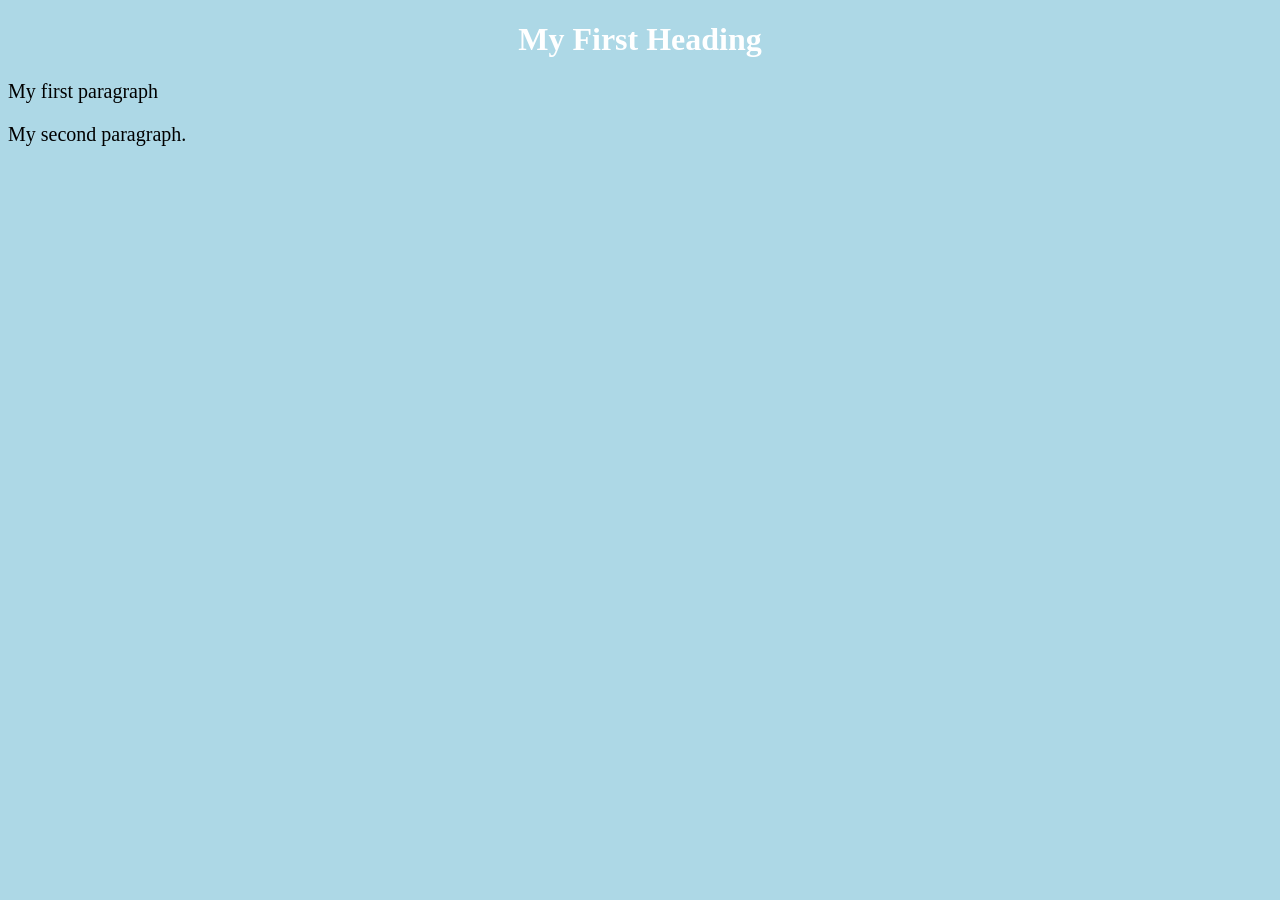
==== page1.html @ 282fb3ad "add CSS styles" ====
<!DOCTYPE html>
<html>
        <head>
                <title>Page Title</title>
                <style>
                        body {
                          background-color: lightblue;
                        }

                        h1 {
                          color: white;
                          text-align: center;
                        }

                        p {
                          font-family: verdana;
                          font-size: 20px;
                        }
                </style>
        </head>
<body>
        <h1>My First Heading</h1>
        <p>My first paragraph</p>
        <p>My second paragraph.</p>
</body>
</html>
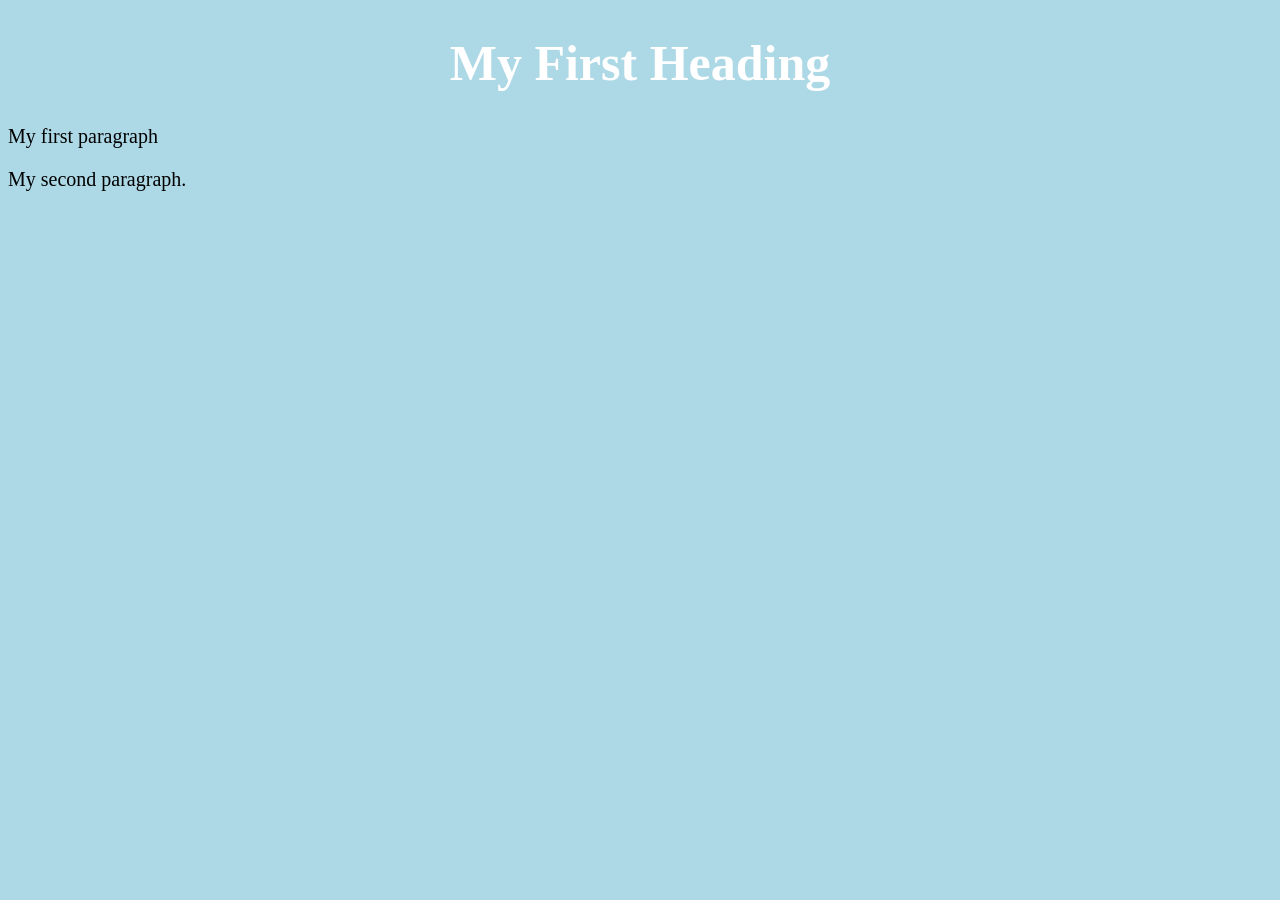
==== commit dfd62c63: "add some new features" ====
--- a/page1.html
+++ b/page1.html
@@ -1,22 +1,8 @@
 <!DOCTYPE html>
 <html>
         <head>
-                <title>Page Title</title>
-                <style>
-                        body {
-                          background-color: lightblue;
-                        }
-
-                        h1 {
-                          color: white;
-                          text-align: center;
-                        }
-
-                        p {
-                          font-family: verdana;
-                          font-size: 20px;
-                        }
-                </style>
+                <title>Page 1 (Index page)</title>
+		<link rel="stylesheet" href="styles.css">
         </head>
 <body>
         <h1>My First Heading</h1>
--- a/styles.css
+++ b/styles.css
@@ -0,0 +1,21 @@
+body {
+                          background-color: lightblue;
+                        }
+
+                        h1 {
+                          color: white;
+                          text-align: center;
+                        }
+
+                        p {
+                          font-family: verdana;
+                          font-size: 20px;
+                        }
+
+ h1 {
+                          font-size: 50px;
+                          }
+ h3 {
+                          font-size: 22px;
+                          }
+
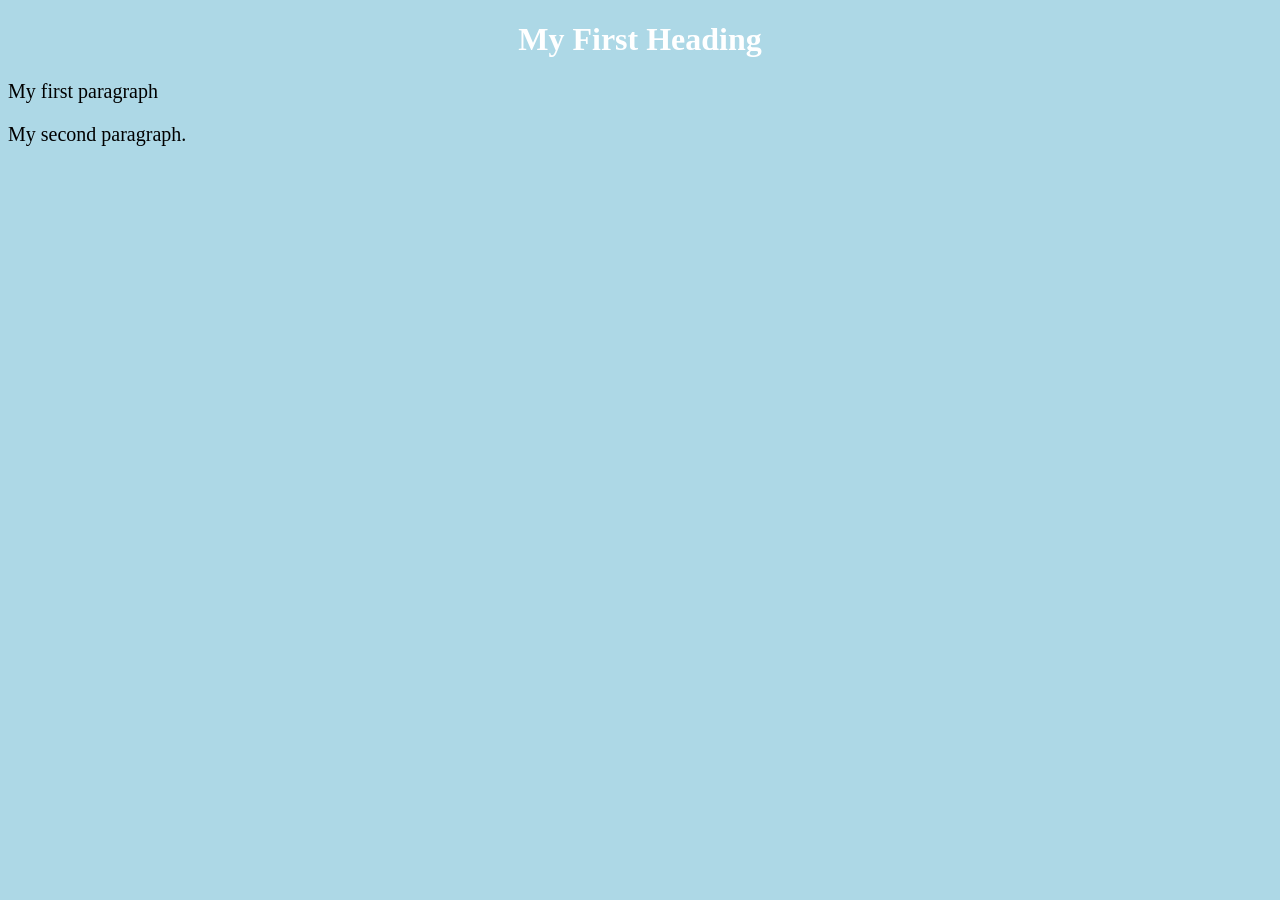
==== commit dce33a8b: "Revert "add some new features" This reverts commit dfd62c6367c0a186d83d559c30556db89c85c69a." ====
--- a/page1.html
+++ b/page1.html
@@ -1,8 +1,9 @@
 <!DOCTYPE html>
 <html>
         <head>
-                <title>Page 1 (Index page)</title>
-		<link rel="stylesheet" href="styles.css">
+                <title>Page Title</title>
+			<link rel="stylesheet" href="styles.css">
+                </style>
         </head>
 <body>
         <h1>My First Heading</h1>
--- a/styles.css
+++ b/styles.css
@@ -11,11 +11,3 @@
                           font-family: verdana;
                           font-size: 20px;
                         }
-
- h1 {
-                          font-size: 50px;
-                          }
- h3 {
-                          font-size: 22px;
-                          }
-
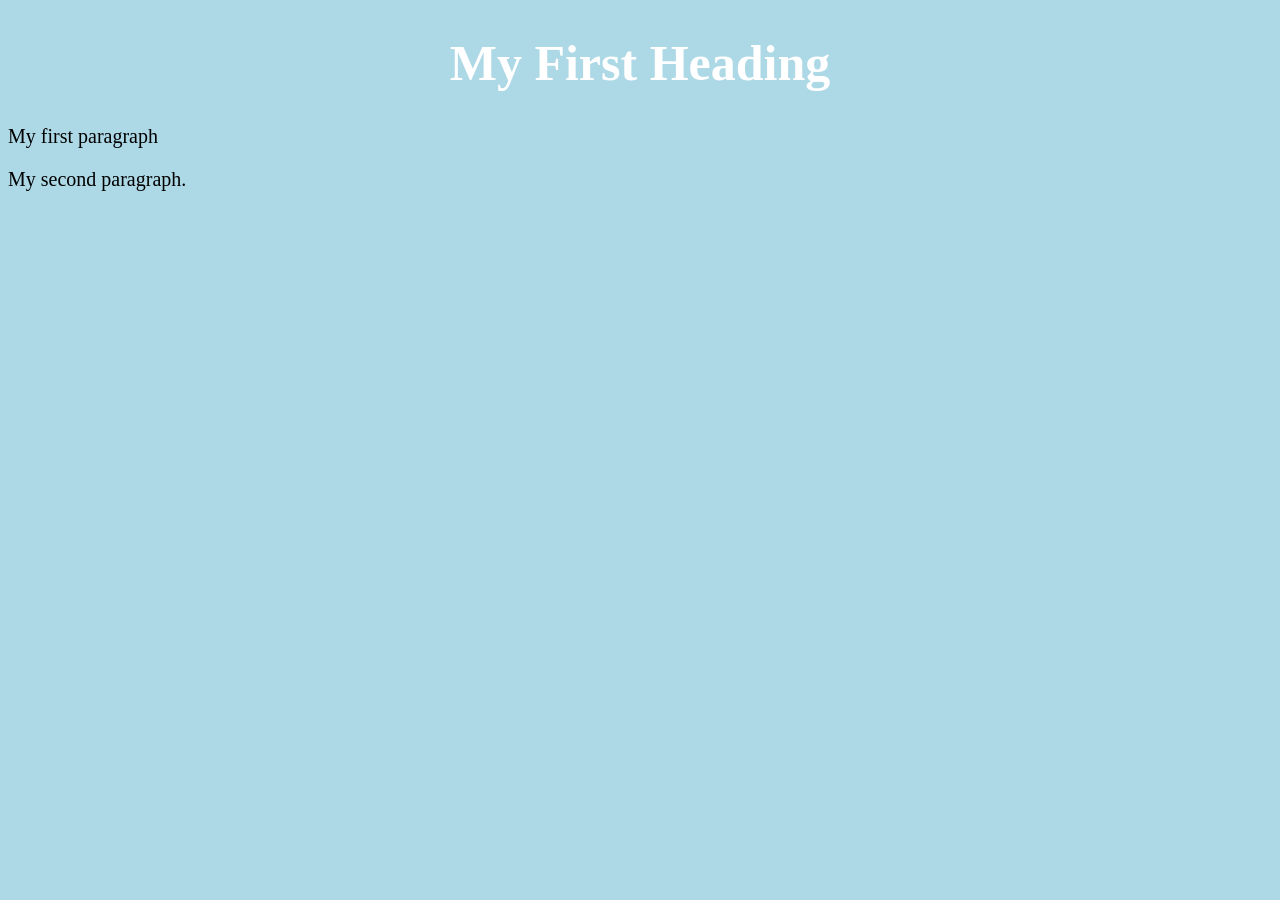
==== commit 43138142: "Reapply "add some new features" This reverts commit dce33a8b7edf850c6cf2f0186b9a8851ea779697." ====
--- a/page1.html
+++ b/page1.html
@@ -1,9 +1,8 @@
 <!DOCTYPE html>
 <html>
         <head>
-                <title>Page Title</title>
-			<link rel="stylesheet" href="styles.css">
-                </style>
+                <title>Page 1 (Index page)</title>
+		<link rel="stylesheet" href="styles.css">
         </head>
 <body>
         <h1>My First Heading</h1>
--- a/styles.css
+++ b/styles.css
@@ -11,3 +11,11 @@
                           font-family: verdana;
                           font-size: 20px;
                         }
+
+ h1 {
+                          font-size: 50px;
+                          }
+ h3 {
+                          font-size: 22px;
+                          }
+
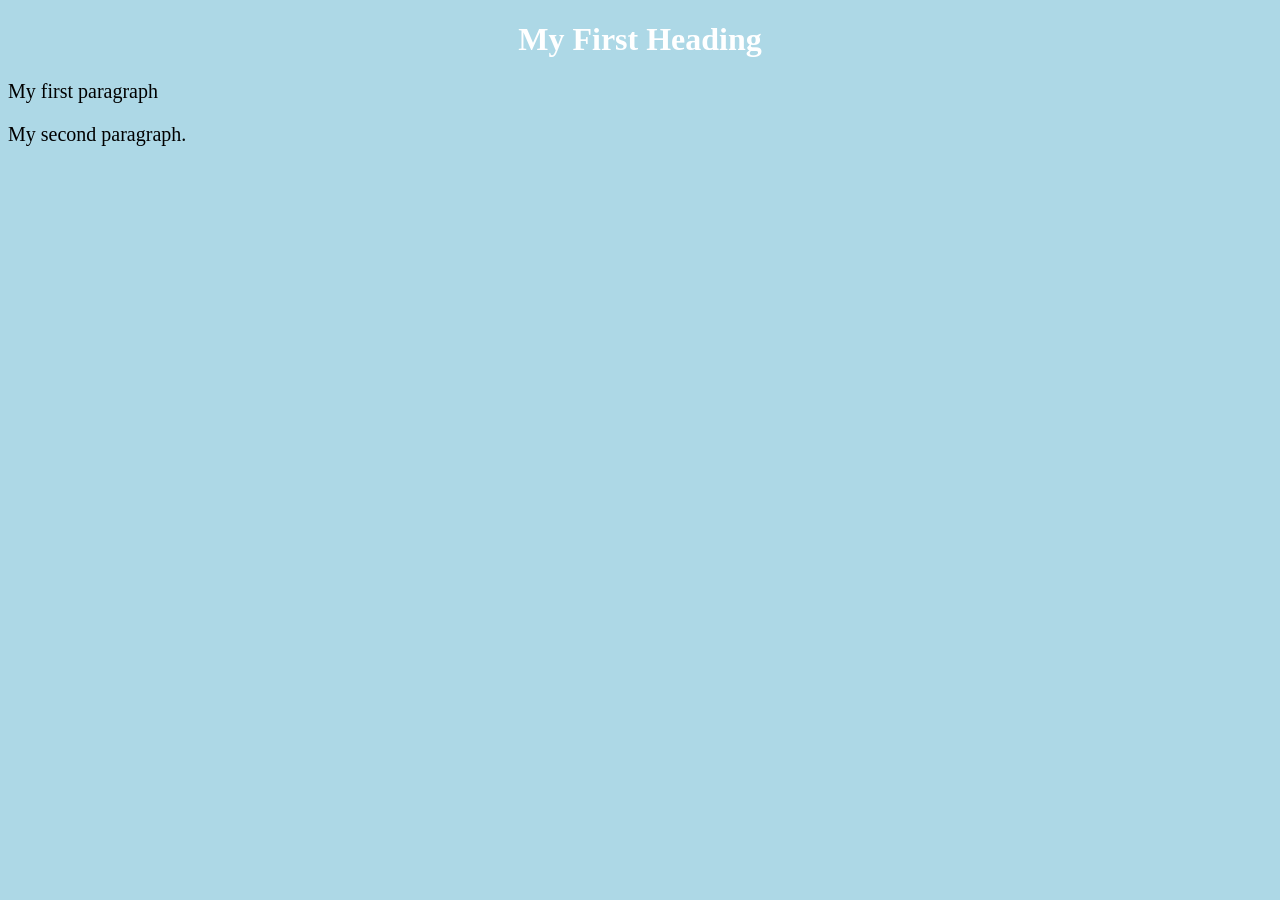
==== commit 85d1c6c3: "Revert "Reapply "add some new features"" This reverts commit 4313814242547e171d64cd586683f8763f23477" ====
--- a/page1.html
+++ b/page1.html
@@ -1,8 +1,9 @@
 <!DOCTYPE html>
 <html>
         <head>
-                <title>Page 1 (Index page)</title>
-		<link rel="stylesheet" href="styles.css">
+                <title>Page Title</title>
+			<link rel="stylesheet" href="styles.css">
+                </style>
         </head>
 <body>
         <h1>My First Heading</h1>
--- a/styles.css
+++ b/styles.css
@@ -11,11 +11,3 @@
                           font-family: verdana;
                           font-size: 20px;
                         }
-
- h1 {
-                          font-size: 50px;
-                          }
- h3 {
-                          font-size: 22px;
-                          }
-
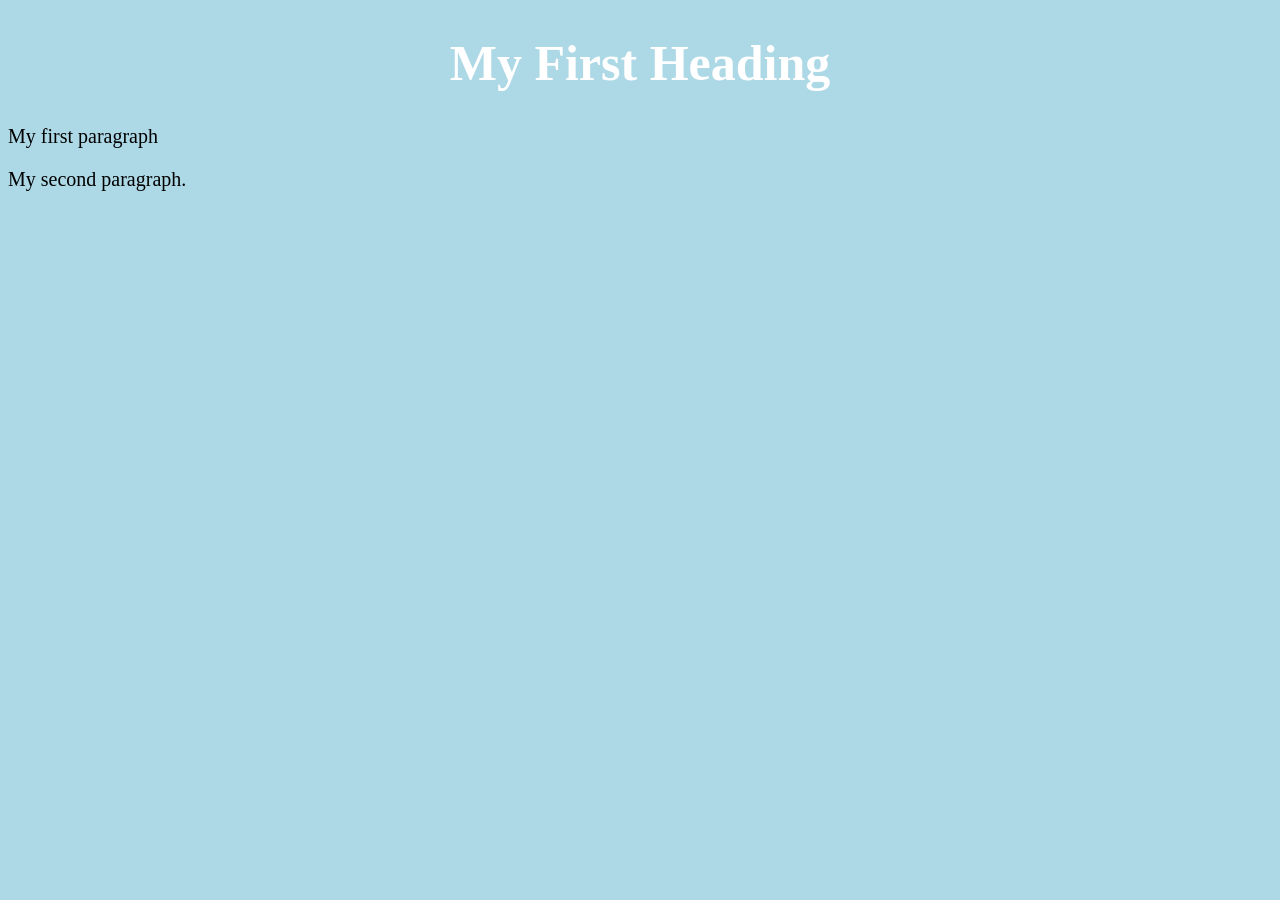
==== commit 1d2f55d5: "Reapply "add some new features" This reverts commit dce33a8b7edf850c6cf2f0186b9a8851ea779697." ====
--- a/page1.html
+++ b/page1.html
@@ -1,9 +1,8 @@
 <!DOCTYPE html>
 <html>
         <head>
-                <title>Page Title</title>
-			<link rel="stylesheet" href="styles.css">
-                </style>
+                <title>Page 1 (Index page)</title>
+		<link rel="stylesheet" href="styles.css">
         </head>
 <body>
         <h1>My First Heading</h1>
--- a/styles.css
+++ b/styles.css
@@ -11,3 +11,11 @@
                           font-family: verdana;
                           font-size: 20px;
                         }
+
+ h1 {
+                          font-size: 50px;
+                          }
+ h3 {
+                          font-size: 22px;
+                          }
+
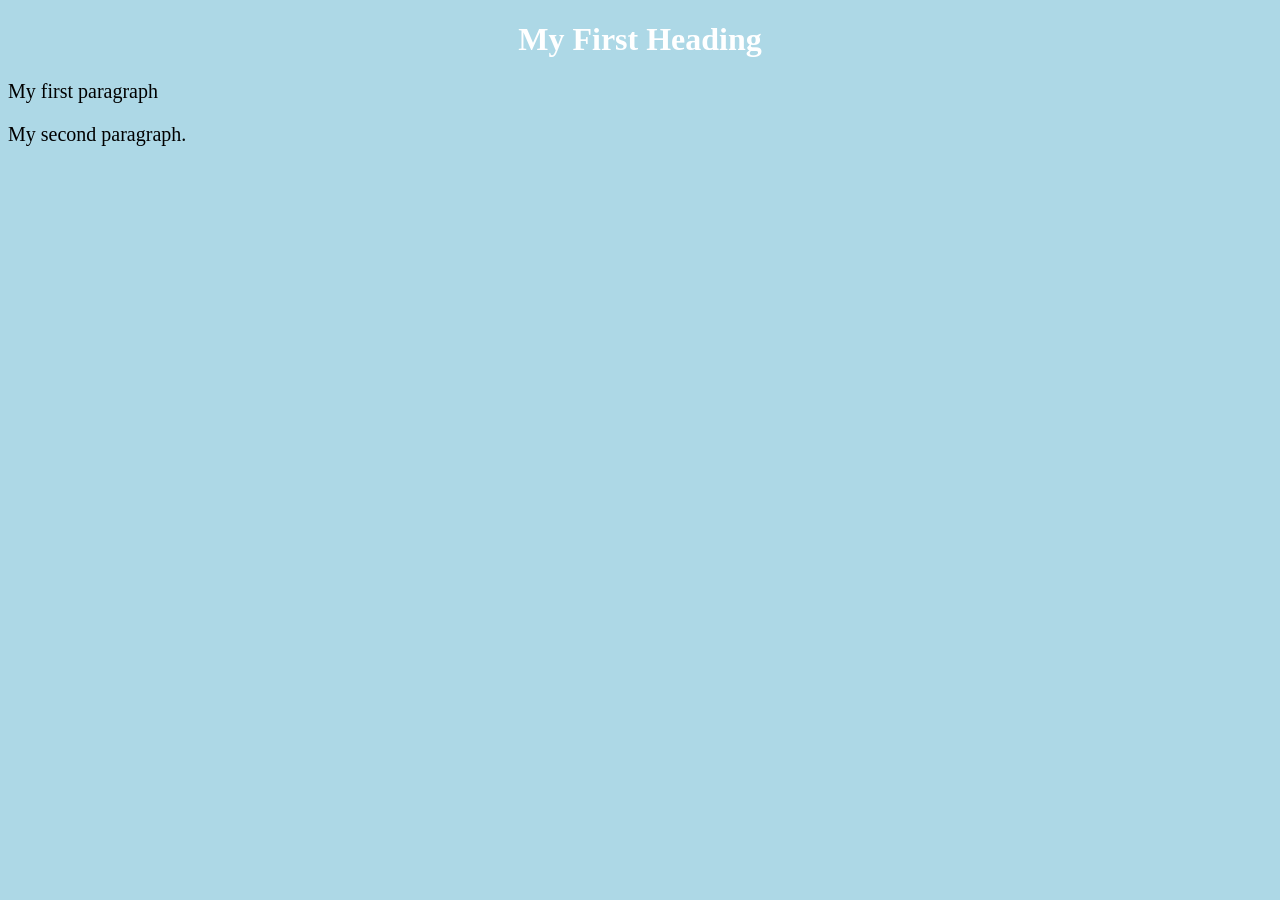
==== commit a871d3fd: "Revert "add some new features" This reverts commit dfd62c6367c0a186d83d559c30556db89c85c69a." ====
--- a/page1.html
+++ b/page1.html
@@ -1,8 +1,9 @@
 <!DOCTYPE html>
 <html>
         <head>
-                <title>Page 1 (Index page)</title>
-		<link rel="stylesheet" href="styles.css">
+                <title>Page Title</title>
+			<link rel="stylesheet" href="styles.css">
+                </style>
         </head>
 <body>
         <h1>My First Heading</h1>
--- a/styles.css
+++ b/styles.css
@@ -11,11 +11,3 @@
                           font-family: verdana;
                           font-size: 20px;
                         }
-
- h1 {
-                          font-size: 50px;
-                          }
- h3 {
-                          font-size: 22px;
-                          }
-
